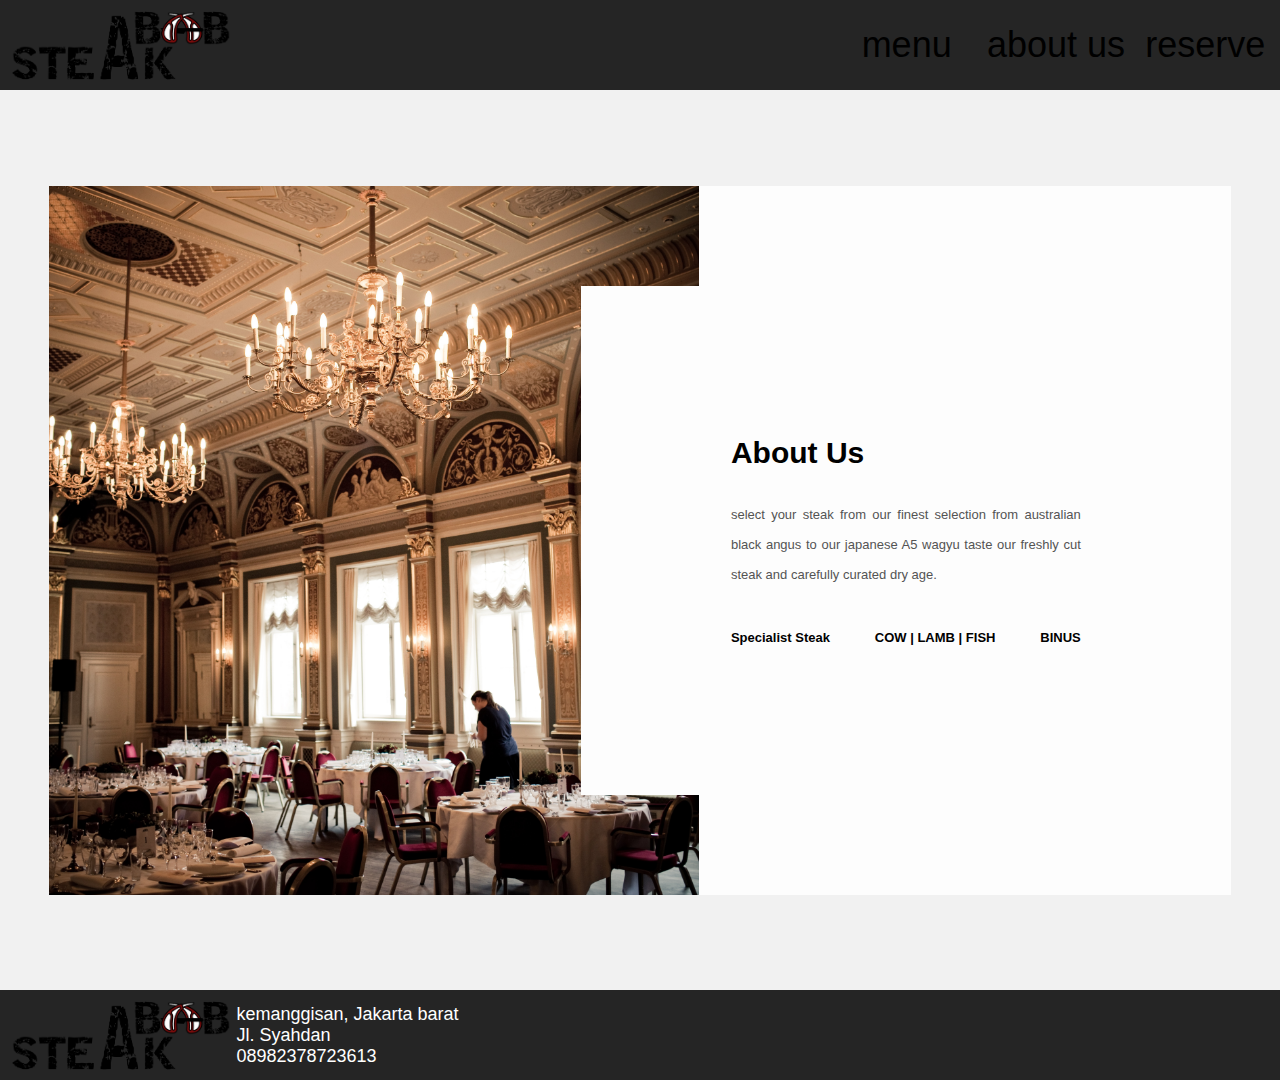
==== html/about_us.html @ d9d831a5 "Menu sama AboutUS" ====
<!DOCTYPE html>
<html lang="en">

<head>
    <meta charset="UTF-8">
    <meta name="viewport" content="width=device-width, initial-scale=1.0">
    <title>About Us</title>
    <link rel="stylesheet" href="../css/about_us.css">
    <link rel="stylesheet" href="../css/header.css">
    <link rel="stylesheet" href="../css/footer.css">
</head>

<body>
    <nav>
        <div class="logo-img-placeholder">
            <a href="./index.html">
                <img src="../assets/logo.png" alt="logo" class="logo-img">
            </a>
        </div>
        <div class="menu-item-placeholder">
            <a href="../html/menu.html">menu</a>
            <a href="../html/about_us.html">about us</a>
            <a href="../html/reserve.html">reserve</a>
        </div>
    </nav>

    <section>
        <div class="about-section">
            <div class="inner-container">
                <h1>About Us</h1>
                <p class="text">
                    select your steak from our finest selection from australian black angus to our japanese A5 wagyu taste our freshly cut steak and carefully curated dry age.
                </p>
                <div class="about">
                    <span>Specialist Steak</span>
                    <span>COW | LAMB | FISH</span>
                    <span>BINUS</span>
                </div>
            </div>
        </div>
    </section>

    <footer>
        <img src="../assets/logo.png" alt="" class = "logo-img">
        <div class="footer-address">
            <p class="address">
                kemanggisan, Jakarta barat <br>
                Jl. Syahdan <br>
                08982378723613
            </p>
        </div>
    </footer>
</body>

</html>
---- css/about_us.css ----
*{
    margin: 0;
    padding: 0;
    font-family: "Open Sans", sans-serif;
    box-sizing: border-box;
}
section{
    min-height: 100vh;
    display: flex;
    align-items: center;
    justify-content: center;
    background-color: #f1f1f1;
}

.about-section{
    background: url(../assets/restaurant_interior_content.jpg) no-repeat left;
    background-size: 55%;
    background-color: #fdfdfd;
    overflow: hidden;
    padding: 100px 0;
}
.inner-container{
    width: 55%;
    float: right;
    background-color: #fdfdfd;
    padding: 150px;
}
.inner-container h1{
    margin-bottom: 30px;
    font-size: 30px;
    font-weight: 900;
}
.text{
    font-size: 13px;
    color: #545454;
    line-height: 30px;
    text-align: justify;
    margin-bottom: 40px;
}
.about{
    display: flex;
    justify-content: space-between;
    font-weight: 700;
    font-size: 13px;
}
@media screen and (max-width:1200px){
    .inner-container{
        padding: 80px;
    }
}
@media screen and (max-width:1000px){
    .about-section{
        background-size: 100%;
        padding: 100px 40px;
    }
    .inner-container{
        width: 100%;
    }
}
@media screen and (max-width:600px){
    .about-section{
        padding: 0;
    }
    .inner-container{
        padding: 60px;
    }
}
---- css/header.css ----
nav{
    background-color: #252525;
    height: 10vh;
    width: 100%;
    display: flex;
    justify-content: space-between;
}

.menu-item-placeholder a{
    text-decoration: none;
    font-family: Verdana, Geneva, Tahoma, sans-serif;
    color: black;
    font-size: 4vmin;
    width: 40%;
    height: 100%;
    display: flex;
    align-items: center;
    justify-content: space-around;
}

.logo-img{
    height: 100%;
}

.logo-img-placeholder{
    display: inherit;
    height: 100%;
}

.menu-item-placeholder{
    display: flex;
    height: 100%;
    width: 35%;
    justify-content: space-evenly;
    align-items: center;
    font-size: 100%;
}


@media only screen and (max-width: 1000px){
    nav{
        background-color: #252525;
        height: 10vh;
        width: 100%;
        justify-content: center;
        overflow: hidden;
        z-index: 1;
    }
    .menu-item-placeholder a{
        background-color: #252525;
        height: 5vh;
        width: 100vw;
    }
    .menu-item-placeholder{
        width: 100vw;
        height: 15vh;
        display: none;
        position: absolute;
        z-index: 2;
    }
    nav:hover{
        overflow: visible;
    }
    nav:hover .menu-item-placeholder{
        display: block;
        top: 10%;
    }
}
---- css/footer.css ----
footer{
    width: 100%;
    background-color: #252525;
    height: 10vh;
    display: flex;
}

.footer-contents{
    width: 50%;
    height: 90%;
}

.footer-address{
    display: flex;
    align-items: center;
}

.address{
    font-size: 2vmin;
    color: white;
}

.logo-img{
    height: 100%;
}
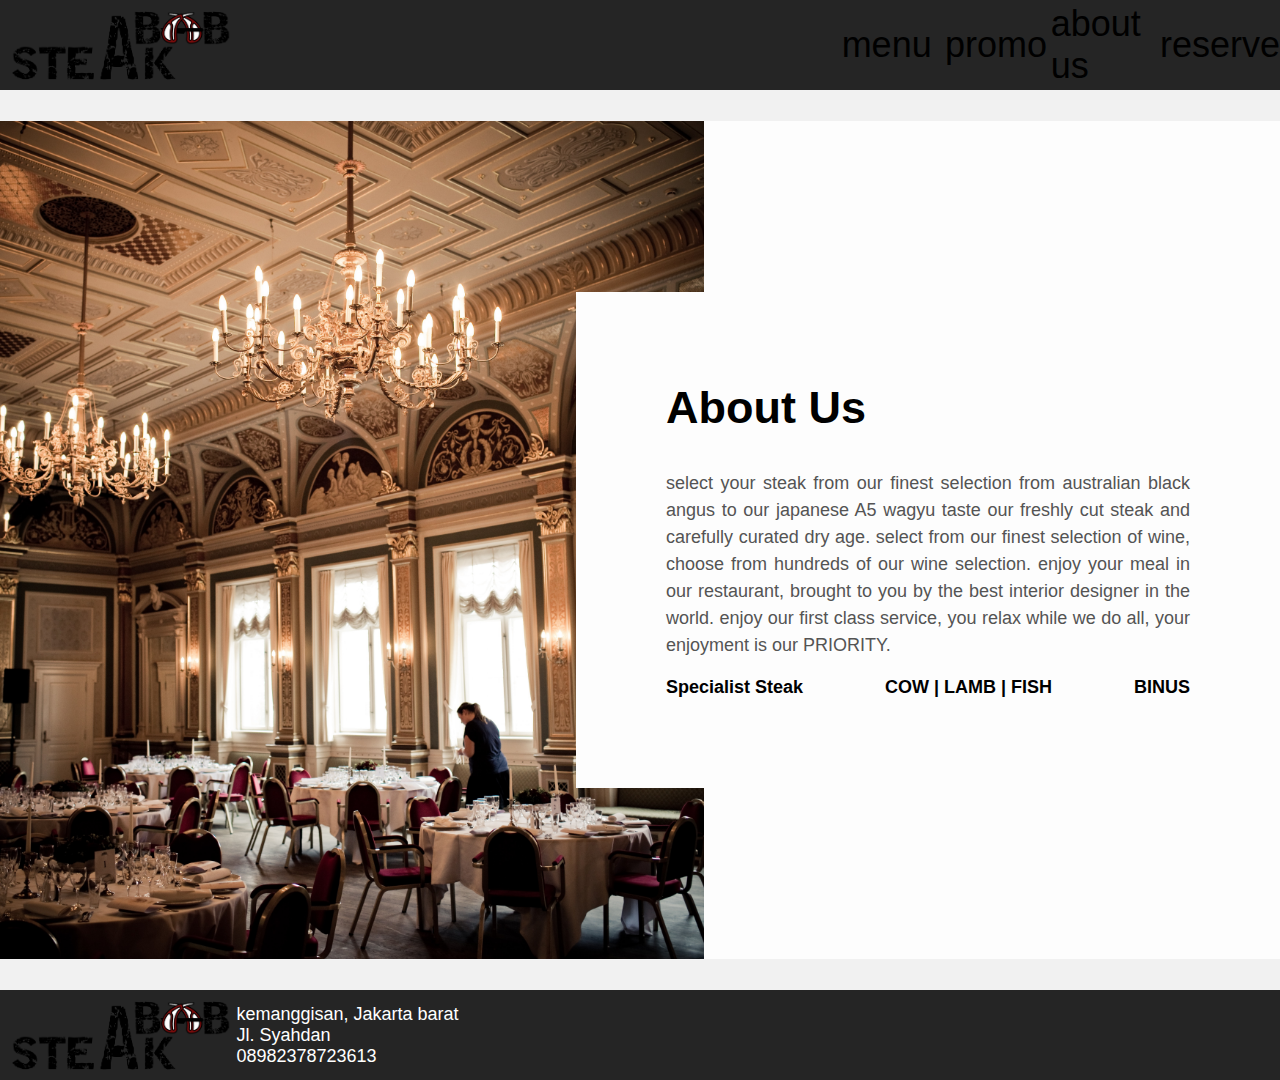
==== commit 3e05057c: "Menu, about us, sama promo" ====
--- a/html/about_us.html
+++ b/html/about_us.html
@@ -19,6 +19,7 @@
         </div>
         <div class="menu-item-placeholder">
             <a href="../html/menu.html">menu</a>
+            <a href="../html/promo.html">promo</a>
             <a href="../html/about_us.html">about us</a>
             <a href="../html/reserve.html">reserve</a>
         </div>
@@ -29,7 +30,7 @@
             <div class="inner-container">
                 <h1>About Us</h1>
                 <p class="text">
-                    select your steak from our finest selection from australian black angus to our japanese A5 wagyu taste our freshly cut steak and carefully curated dry age.
+                    select your steak from our finest selection from australian black angus to our japanese A5 wagyu taste our freshly cut steak and carefully curated dry age. select from our finest selection of wine, choose from hundreds of our wine selection. enjoy your meal in our restaurant, brought to you by the best interior designer in the world. enjoy our first class service, you relax while we do all, your enjoyment is our PRIORITY.
                 </p>
                 <div class="about">
                     <span>Specialist Steak</span>
--- a/css/about_us.css
+++ b/css/about_us.css
@@ -17,51 +17,51 @@
     background-size: 55%;
     background-color: #fdfdfd;
     overflow: hidden;
-    padding: 100px 0;
+    padding: 19vh 0vh;
 }
 .inner-container{
     width: 55%;
     float: right;
     background-color: #fdfdfd;
-    padding: 150px;
+    padding: 10vh;
 }
 .inner-container h1{
-    margin-bottom: 30px;
-    font-size: 30px;
+    margin-bottom: 4vh;
+    font-size: 5vh;
     font-weight: 900;
 }
 .text{
-    font-size: 13px;
+    font-size: 2vh;
     color: #545454;
-    line-height: 30px;
+    line-height: 3vh;
     text-align: justify;
-    margin-bottom: 40px;
+    margin-bottom: 2.083vh;
 }
 .about{
     display: flex;
     justify-content: space-between;
     font-weight: 700;
-    font-size: 13px;
+    font-size: 2vh;
 }
-@media screen and (max-width:1200px){
+@media screen and (max-width:62.5vh){
     .inner-container{
-        padding: 80px;
+        padding: 4.16vh;
     }
 }
-@media screen and (max-width:1000px){
+@media screen and (max-width:50vh){
     .about-section{
         background-size: 100%;
-        padding: 100px 40px;
+        padding: 5vh 2vh;
     }
     .inner-container{
-        width: 100%;
+        width: 100%
     }
 }
-@media screen and (max-width:600px){
+@media screen and (max-width:31.25vh){
     .about-section{
-        padding: 0;
+        padding: 0vh;
     }
     .inner-container{
-        padding: 60px;
+        padding: 3vh;
     }
-}+}
